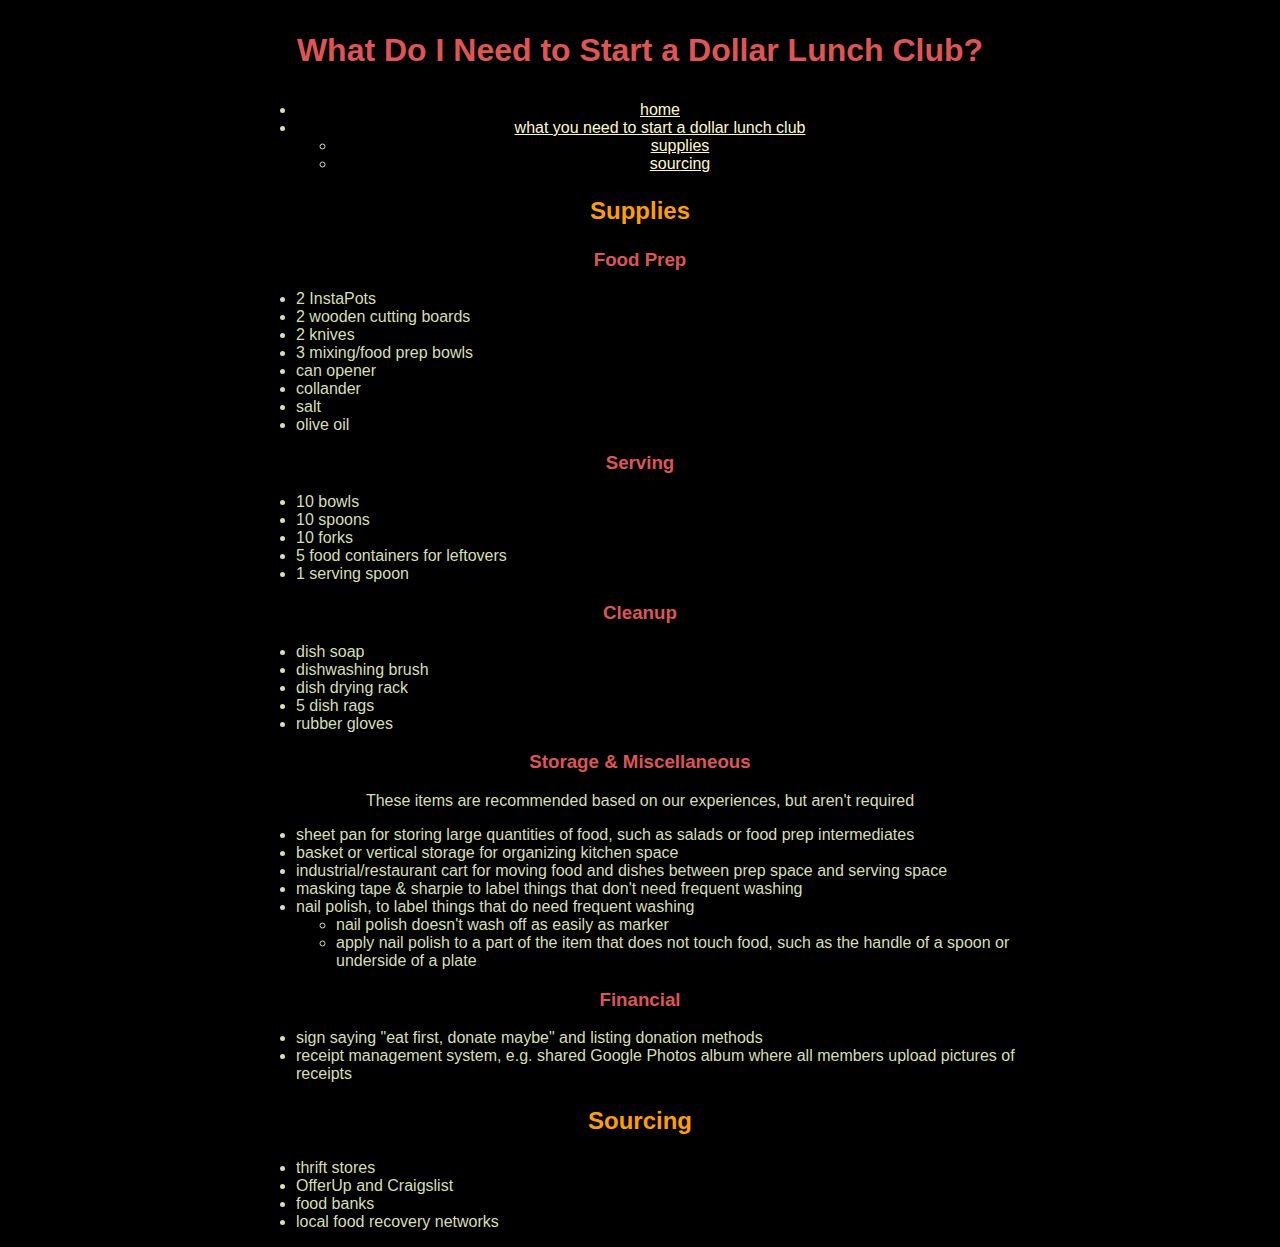
==== what-you-need-to-start-a-dlc.html @ 0f881b9b "update starter kit page" ====
<!DOCTYPE html>
<html>

<head>
<title>Dollar Lunch Club @ UCSD</title>
<link rel="icon" type="image/x-icon" href="./favicon.png">
<link rel="stylesheet" href="style.css">
<link rel="stylesheet" href="sidebar.css">
<script type="text/javascript" src="scripts.js"></script>

<style>
#main-content ul, ol{
    text-align: left;
}
</style>

</head>

<body>
    <a id="skiptocontent" title="Skip to main content" href="#main-content">Skip to main content</a>
    <header>
        <h1> What Do I Need to Start a Dollar Lunch Club? </h1>

        <nav>
            <ul>
                <li> <a href="index.html"> home </a> </li>
                <li> <a href="#" target="_self" rel="noopener"> what you need to start a dollar lunch club </a> 
                    <ul>
                        <li> <a href="#supplies" target="_self" rel="noopener"> supplies </a> </li>
                        <li> <a href="#sourcing" target="_self" rel="noopener"> sourcing </a> </li>
                    </ul>
                </li>
            </ul>
        </nav>

    </header>

    <main id="main-content">
        <section id="supplies">
            <h2> Supplies </h2>
            <h3> Food Prep </h3>
            <ul>
                <li> 2 InstaPots </li>
                <li> 2 wooden cutting boards </li>
                <li> 2 knives </li>
                <li> 3 mixing/food prep bowls </li>
                <li> can opener </li>
                <li> collander </li>
                <li> salt </li>
                <li> olive oil </li>
            </ul>
        
            <h3> Serving </h3>
            <ul>
                <li> 10 bowls </li>
                <li> 10 spoons </li>
                <li> 10 forks </li>
                <li> 5 food containers for leftovers </li>
                <li> 1 serving spoon </li>
            </ul>
        
            <h3> Cleanup </h3>
            <ul>
                <li> dish soap </li>
                <li> dishwashing brush </li>
                <li> dish drying rack </li>
                <li> 5 dish rags </li>
                <li> rubber gloves </li>
            </ul>
        
            <h3> Storage & Miscellaneous </h3>
            <p> These items are recommended based on our experiences, but aren't required </p>
            <ul>
                <li> sheet pan for storing large quantities of food, such as salads or food prep intermediates </li>
                <li> basket or vertical storage for organizing kitchen space </li>
                <li> industrial/restaurant cart for moving food and dishes between prep space and serving space </li>
                <li> masking tape & sharpie to label things that don't need frequent washing </li>
                <li> nail polish, to label things that do need frequent washing 
                    <ul>
                        <li> nail polish doesn't wash off as easily as marker </li>
                        <li> apply nail polish to a part of the item that does not touch food, such as the handle of a spoon or underside of a plate </li>
                    </ul>
                </li>
            </ul>
        
            <h3> Financial </h3>
            <ul>
                <li> sign saying "eat first, donate maybe" and listing donation methods </li>
                <li> receipt management system, e.g. shared Google Photos album where all members upload pictures of receipts </li>
            </ul>
        </section>

        <section id="sourcing">
            <h2> Sourcing </h2>
            <ul>
                <li> thrift stores </li>
                <li> OfferUp and Craigslist </li>
                <li> food banks </li>
                <li> local food recovery networks </li>
            </ul>
        </section>


    </main>
</body>

</html>
---- style.css ----
:root {
	--main-bg-color: #000000;
	--main-text-color: #D6DFB4;
  }
  

/* taken from https://webaim.org */
a#skiptocontent{
	padding:6px;
	position: absolute;
	top:-40px;
	left:0px;
	color:white;
	border-right:1px solid white;
	border-bottom:1px solid white;
	border-bottom-right-radius:8px;
	background:#BF1722;
	-webkit-transition: top 1s ease-out;
    transition: top 1s ease-out;
    z-index: 100;
}
a#skiptocontent:focus {
	position:absolute;
	left:0px;
	top:0px;
	outline-color:transparent;	
	-webkit-transition: top .1s ease-in;
    transition: top .1s ease-in;
}
@media (prefers-reduced-motion: reduce) {
	a#skiptocontent {
		transition-duration: 0.001ms !important;
	}
}


body {
	font-family: Arial, Helvetica, sans-serif;
	background-color: var(--main-bg-color);
	color: var(--main-text-color);
	text-align: center;
	margin: auto;
}

h1, h3, h5 {
	margin: 1em;
	color: #DF5555;
}

h2, h4, h6 {
	margin: 1em;
	color: #FF9E00;
}

a {
	color: #FFFBC8;
}

img {
	display: block;
	margin-left: auto;
	margin-right: auto;
}

.grid-container {
	display: grid;
	margin: 1em;
	align-content: space-around;
}

.grid-container > .grid-item {
	place-self: center;
	justify-content: center;
	text-align: center;
	object-fit: scale-down;
	/*max-width: 10em;*/
	font-weight: bold;
	margin: 1em;
}

#logo-banner.grid-container {
	grid-template-columns: 1fr 1fr 1fr;
	grid-template-rows: 1fr;
}

#other-resources.grid-container {
	grid-template-columns: 1fr;
	grid-template-rows: 1fr;	
}

.grid-container.link-logos > .grid-item {
	align-self: center;
	color: #DF5555;
}

#kumeyaay-tribe-website-logo {
	margin-top: 1em;
	margin-bottom: 1em;
}

@media (orientation: landscape) {
	body {
	  width: 60vw;
	}

	.logo {
		max-width: 10vw;
		max-height: 10vw;
		margin: 1vw;
		height: fit-content;
	}

	#our-friends.grid-container {
		grid-template-columns: 1fr 1fr 1fr 1fr;
		grid-template-rows: 1fr 1fr;	
	}

	#our-values.grid-container {
		grid-template-columns: 1fr 1fr;
		grid-template-rows: 1fr;
	}

	#our-values .grid-item {
		width: 25vw;
	}

	#kumeyaay-tribe-website-logo {
		width: 20vw;
	}

	#our-values.grid-container {
		grid-template-columns: 1fr 1fr;
		grid-template-rows: 1fr;
	}
  }

  @media (orientation: portrait) or (max-width: 1200px){
	body {
	  width: 90vw;
	  font-size: 2.5vmax;
	}
	
	.grid-item {
		margin: 1vw;
		max-width: 25vmax;
		max-height: 25vmax;		
	}

	img.logo {
		padding: 1vw;
		max-width: 20vmax;
		max-height: 20vmax;
		height:inherit;
		width: inherit;
		object-fit: contain;
	}

	#logo-banner .grid-item {
		max-width: 25vw;
		word-break: break-all;
	}

	#kumeyaay-tribe-website-logo {
		max-width: 40vw;
	}	

	#our-values.grid-container {
		grid-template-columns: 1fr;
		grid-template-rows: 1fr 1fr;
	}

	#our-values .grid-item {
		margin: 1em;
	}

	.art {
		max-width: 90vw;
	}
	.calendar {
		max-width: 90vw;
		max-height: 90vh;
	}

	#our-friends.grid-container {
		grid-template-columns: 1fr 1fr;
		grid-template-rows: 1fr 1fr 1fr 1fr;	
	}	

  }


details {
	background-color: #556B2F;
	color: #FFFBC8;
	text-align: left;
	padding: 1em;
	margin-top: 1em;
	margin-bottom: 1em;
}

summary {
	margin-bottom: 1em;
}

.art {
	margin-top: 1em;
	margin-bottom: 1em;
	object-fit: scale-down;
}

.calendar {
	margin-top: 1em;
	margin-bottom: 1em;
	object-fit: scale-down;
}
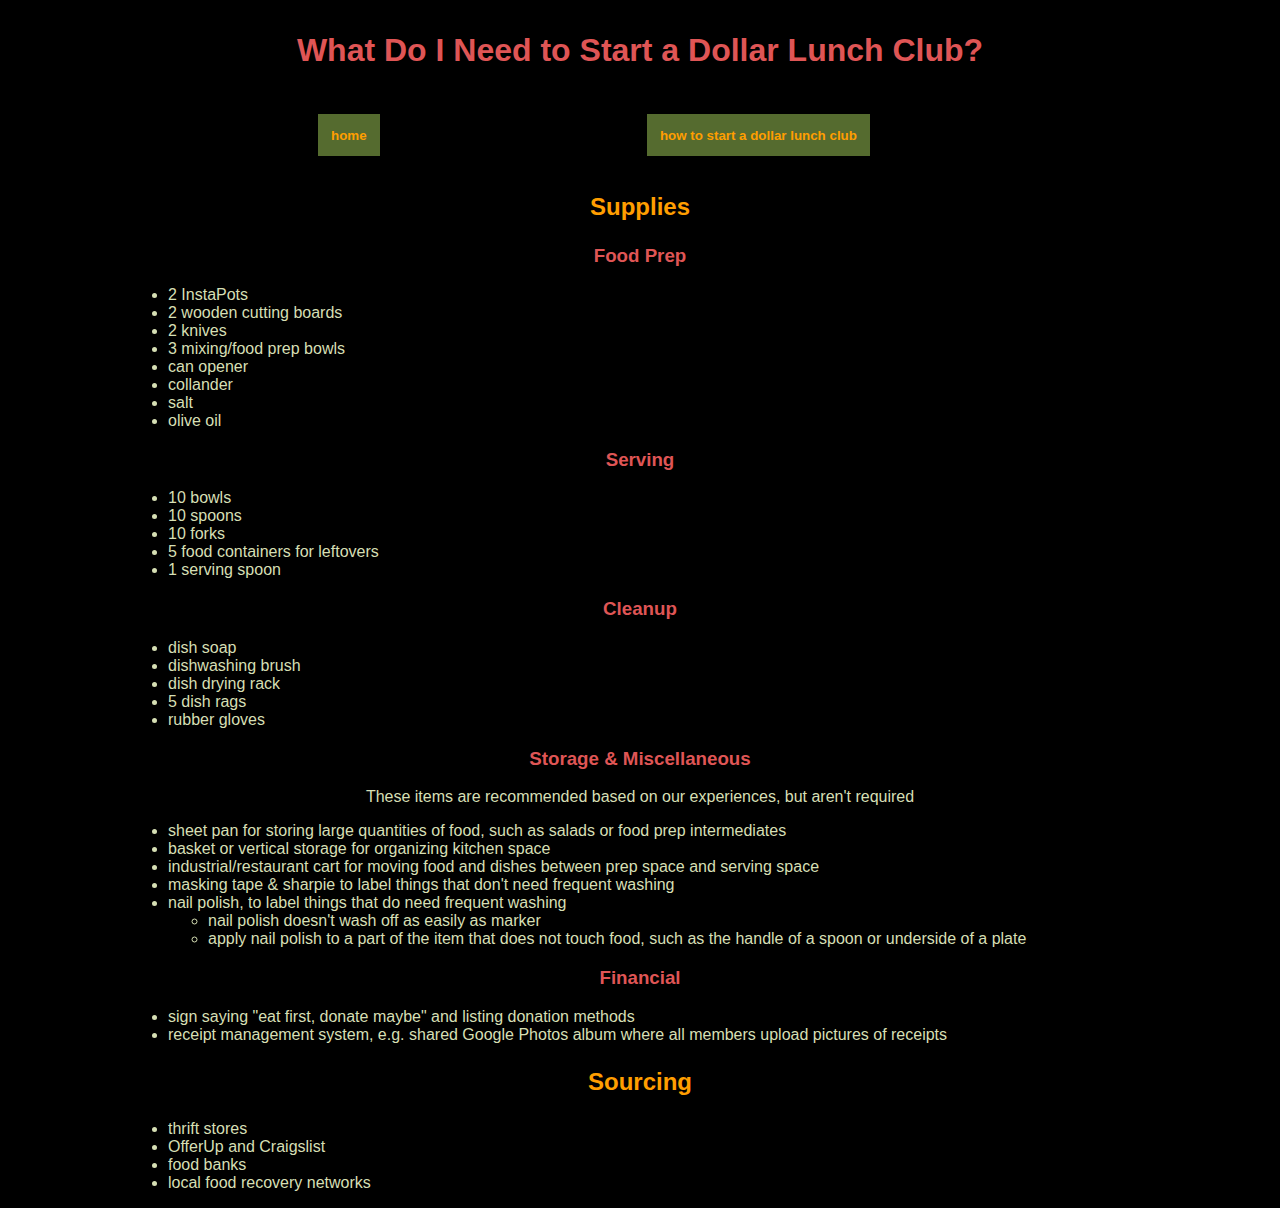
==== commit d8f4ce07: "Merge pull request #1 from Dollar-Lunch-Club-UCSD/interim-menu" ====
--- a/what-you-need-to-start-a-dlc.html
+++ b/what-you-need-to-start-a-dlc.html
@@ -4,8 +4,12 @@
 <head>
 <title>Dollar Lunch Club @ UCSD</title>
 <link rel="icon" type="image/x-icon" href="./favicon.png">
-<link rel="stylesheet" href="style.css">
-<link rel="stylesheet" href="sidebar.css">
+
+<link rel="stylesheet" href="./style/default.css">
+<link rel="stylesheet" href="./style/sidebar.css">
+<link rel="stylesheet" media='(orientation: portrait) or (pointer: coarse) or (max-width: 1000px)' href="./style/mobile.css"/>
+<link rel="stylesheet" media='not ((orientation: portrait) or (pointer: coarse) or (max-width: 1000px))' href="./style/desktop.css"/>
+
 <script type="text/javascript" src="scripts.js"></script>
 
 <style>
@@ -21,16 +25,9 @@
     <header>
         <h1> What Do I Need to Start a Dollar Lunch Club? </h1>
 
-        <nav>
-            <ul>
-                <li> <a href="index.html"> home </a> </li>
-                <li> <a href="#" target="_self" rel="noopener"> what you need to start a dollar lunch club </a> 
-                    <ul>
-                        <li> <a href="#supplies" target="_self" rel="noopener"> supplies </a> </li>
-                        <li> <a href="#sourcing" target="_self" rel="noopener"> sourcing </a> </li>
-                    </ul>
-                </li>
-            </ul>
+        <nav class="grid-container">
+            <button class="grid-item"><a href="index.html">home</a></button>
+            <button class="grid-item"><a href="#" target="_self" rel="noopener">how to start a dollar lunch club</a></button>
         </nav>
 
     </header>
--- a/style/default.css
+++ b/style/default.css
@@ -0,0 +1,128 @@
+:root {
+	--main-bg-color: #000000;
+	--main-text-color: #D6DFB4;
+  }
+  
+
+/* taken from https://webaim.org */
+a#skiptocontent{
+	padding:6px;
+	position: absolute;
+	top:-40px;
+	left:0px;
+	color:white;
+	border-right:1px solid white;
+	border-bottom:1px solid white;
+	border-bottom-right-radius:8px;
+	background:#BF1722;
+	-webkit-transition: top 1s ease-out;
+    transition: top 1s ease-out;
+    z-index: 100;
+}
+a#skiptocontent:focus {
+	position:absolute;
+	left:0px;
+	top:0px;
+	outline-color:transparent;	
+	-webkit-transition: top .1s ease-in;
+    transition: top .1s ease-in;
+}
+@media (prefers-reduced-motion: reduce) {
+	a#skiptocontent {
+		transition-duration: 0.001ms !important;
+	}
+}
+
+
+body {
+	font-family: Arial, Helvetica, sans-serif;
+	background-color: var(--main-bg-color);
+	color: var(--main-text-color);
+	text-align: center;
+	margin: auto;
+}
+
+h1, h3, h5 {
+	margin: 1em;
+	color: #DF5555;
+}
+
+h2, h4, h6 {
+	margin: 1em;
+	color: #FF9E00;
+}
+
+a {
+	color: #FF9E00;
+}
+
+img {
+	display: block;
+	margin-left: auto;
+	margin-right: auto;
+}
+
+.grid-container {
+	display: grid;
+	margin: 1em;
+	align-content: space-around;
+}
+
+.grid-container > .grid-item {
+	place-self: center;
+	justify-content: center;
+	text-align: center;
+	object-fit: scale-down;
+	/*max-width: 10em;*/
+	font-weight: bold;
+	margin: 1em;
+}
+
+#logo-banner.grid-container {
+	grid-template-columns: 1fr 1fr 1fr;
+	grid-template-rows: 1fr;
+}
+
+.grid-container.link-logos > .grid-item {
+	align-self: center;
+	color: #DF5555;
+}
+
+#kumeyaay-tribe-website-logo {
+	margin-top: 1em;
+	margin-bottom: 1em;
+}
+
+@media (orientation: landscape) {
+
+  }
+
+@media (orientation: portrait) or (max-width: 1200px){
+
+  }
+
+
+details {
+	background-color: #556B2F;
+	color: #FFFBC8;
+	text-align: left;
+	padding: 1em;
+	margin-top: 1em;
+	margin-bottom: 1em;
+}
+
+summary {
+	margin-bottom: 1em;
+}
+
+.art {
+	margin-top: 1em;
+	margin-bottom: 1em;
+	object-fit: scale-down;
+}
+
+#calendar {
+	margin-top: 1em;
+	margin-bottom: 1em;
+	object-fit: scale-down;
+}--- a/style/sidebar.css
+++ b/style/sidebar.css
@@ -0,0 +1,92 @@
+/* from https://www.w3schools.com/howto/howto_css_sidebar_responsive.asp */
+
+nav {
+  width: 80%;
+	grid-template-columns: 1fr 1fr;
+	grid-template-rows: 1fr;  
+}
+
+nav button {
+	background-color: #556B2F;
+	color: #FFFBC8;
+  place-self: center stretch;
+  margin: 0.1em;
+  padding: 1em;
+  border: 0px;
+  text-align: center;
+}
+
+nav a {
+  font-weight: bold;
+  text-decoration: none;
+}
+
+nav button:hover {
+	color: #556B2F;
+	background-color: #FFFBC8;
+}
+
+nav button:hover a{
+	color: #556B2F;
+}
+
+
+
+/*
+nav {
+	background-color: #556B2F;
+	color: #FFFBC8;
+    margin: 0;
+    padding: 1vw;
+    width: 20vw;
+    position: fixed;
+    height: 100%;
+    overflow: auto;
+    font-weight: bold;
+  }
+
+nav ul, nav ol{
+    list-style: none;
+}
+
+
+  nav a {
+    display: block;
+    color: #FFFBC8;
+    padding: 16px;
+    text-decoration: none;
+  }
+   
+  nav a.active {
+    background-color: #DF5555;
+    color: black;
+  }
+  
+  nav a:hover:not(.active) {
+    background-color: #555;
+    color: white;
+  }
+  
+  main {
+    margin-left: 200px;
+    padding: 1px 16px;
+    height: 1000px;
+  }
+  
+  @media screen and (max-width: 700px) {
+    nav {
+      width: 100%;
+      height: auto;
+      position: relative;
+    }
+    nav a {float: left;}
+    main {margin-left: 0;}
+  }
+  
+  @media screen and (max-width: 400px) {
+    nav a {
+      text-align: center;
+      float: none;
+    }
+  }
+  */--- a/style/mobile.css
+++ b/style/mobile.css
@@ -0,0 +1,63 @@
+body {
+    width: 90vw;
+    font-size: 2.5vmax;
+  }
+  
+  .grid-item {
+      margin: 1vw;
+      max-width: 25vmax;
+      max-height: 25vmax;		
+  }
+
+  img.logo {
+      padding: 1vw;
+      max-width: 20vmin;
+      max-height: 20vmin;
+      height:inherit;
+      width: inherit;
+      object-fit: contain;
+  }
+
+#logo-banner {
+    max-width: fit-content;
+}
+
+  #logo-banner .grid-item {
+      max-width: 60%;
+      word-break: break-all;
+  }
+
+#logo-banner .logo {
+    max-width: 100%;
+  }
+
+  #kumeyaay-tribe-website-logo {
+      max-width: 40vw;
+  }	
+
+  #our-values.grid-container {
+      grid-template-columns: 1fr;
+      grid-template-rows: 1fr 1fr;
+  }
+
+  #our-values .grid-item {
+      margin: 1em;
+  }
+
+  .art {
+      max-width: 90%;
+  }
+  #calendar {
+      max-width: 90%;
+      max-height: 90%;
+  }
+
+  #our-friends.grid-container {
+      grid-template-columns: 1fr 1fr;
+      grid-template-rows: 1fr 1fr 1fr 1fr;	
+  }	
+
+  #other-resources.grid-container {
+      grid-template-columns: 1fr 1fr;
+      grid-template-rows: 1fr 1fr;	
+  }--- a/style/desktop.css
+++ b/style/desktop.css
@@ -0,0 +1,38 @@
+body {
+    width: 80vw;
+}
+
+.logo {
+    max-width: 10vw;
+    max-height: 10vw;
+    margin: 1vw;
+    height: fit-content;
+}
+
+#our-friends.grid-container {
+    grid-template-columns: 1fr 1fr 1fr 1fr;
+    grid-template-rows: 1fr 1fr;	
+}
+
+#our-values.grid-container {
+    grid-template-columns: 1fr 1fr;
+    grid-template-rows: 1fr;
+}
+
+#our-values .grid-item {
+    width: 25vw;
+}
+
+#kumeyaay-tribe-website-logo {
+    width: 20vw;
+}
+
+#our-values.grid-container {
+    grid-template-columns: 1fr 1fr;
+    grid-template-rows: 1fr;
+}
+
+#other-resources.grid-container {
+    grid-template-columns: 1fr 1fr 1fr;
+    grid-template-rows: 1fr;	
+}
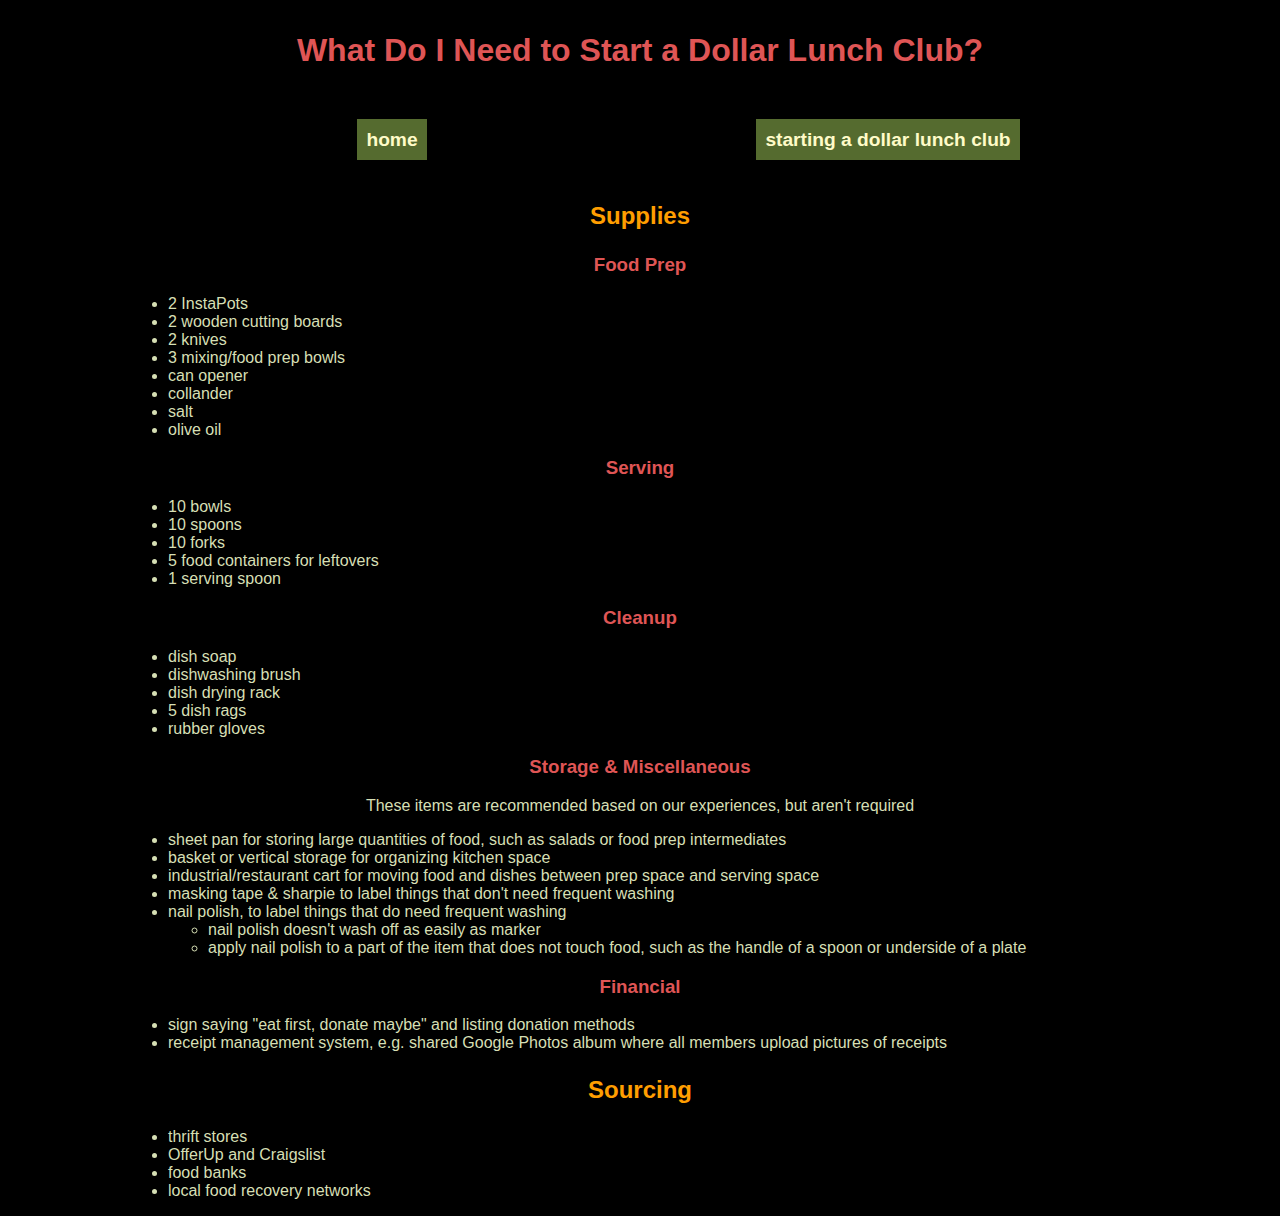
==== commit a3b26663: "add 'how do i get involved'" ====
--- a/what-you-need-to-start-a-dlc.html
+++ b/what-you-need-to-start-a-dlc.html
@@ -26,8 +26,12 @@
         <h1> What Do I Need to Start a Dollar Lunch Club? </h1>
 
         <nav class="grid-container">
-            <button class="grid-item"><a href="index.html">home</a></button>
-            <button class="grid-item"><a href="#" target="_self" rel="noopener">how to start a dollar lunch club</a></button>
+            <a href="index.html" class="grid-item" target="_self" rel="noopener">
+                <button>home</button>
+            </a>
+            <a href="#" class="grid-item">
+                <button>starting a dollar lunch club</button>
+            </a>
         </nav>
 
     </header>
@@ -101,4 +105,4 @@
     </main>
 </body>
 
-</html> +</html> 
--- a/style/default.css
+++ b/style/default.css
@@ -32,7 +32,6 @@
 		transition-duration: 0.001ms !important;
 	}
 }
-
 
 body {
 	font-family: Arial, Helvetica, sans-serif;
@@ -73,7 +72,6 @@
 	justify-content: center;
 	text-align: center;
 	object-fit: scale-down;
-	/*max-width: 10em;*/
 	font-weight: bold;
 	margin: 1em;
 }
@@ -92,15 +90,6 @@
 	margin-top: 1em;
 	margin-bottom: 1em;
 }
-
-@media (orientation: landscape) {
-
-  }
-
-@media (orientation: portrait) or (max-width: 1200px){
-
-  }
-
 
 details {
 	background-color: #556B2F;
@@ -125,4 +114,4 @@
 	margin-top: 1em;
 	margin-bottom: 1em;
 	object-fit: scale-down;
-}+}
--- a/style/sidebar.css
+++ b/style/sidebar.css
@@ -1,24 +1,21 @@
-/* from https://www.w3schools.com/howto/howto_css_sidebar_responsive.asp */
-
 nav {
-  width: 80%;
 	grid-template-columns: 1fr 1fr;
-	grid-template-rows: 1fr;  
+	grid-template-rows: 1fr; 
+  justify-content: stretch; 
+  align-content: stretch; 
 }
 
 nav button {
 	background-color: #556B2F;
 	color: #FFFBC8;
-  place-self: center stretch;
+  justify-self: start;
+  padding: 0.5em;
   margin: 0.1em;
-  padding: 1em;
   border: 0px;
   text-align: center;
-}
-
-nav a {
-  font-weight: bold;
   text-decoration: none;
+  font-weight: bolder;
+  font-size: larger;
 }
 
 nav button:hover {
@@ -29,64 +26,3 @@
 nav button:hover a{
 	color: #556B2F;
 }
-
-
-
-/*
-nav {
-	background-color: #556B2F;
-	color: #FFFBC8;
-    margin: 0;
-    padding: 1vw;
-    width: 20vw;
-    position: fixed;
-    height: 100%;
-    overflow: auto;
-    font-weight: bold;
-  }
-
-nav ul, nav ol{
-    list-style: none;
-}
-
-
-  nav a {
-    display: block;
-    color: #FFFBC8;
-    padding: 16px;
-    text-decoration: none;
-  }
-   
-  nav a.active {
-    background-color: #DF5555;
-    color: black;
-  }
-  
-  nav a:hover:not(.active) {
-    background-color: #555;
-    color: white;
-  }
-  
-  main {
-    margin-left: 200px;
-    padding: 1px 16px;
-    height: 1000px;
-  }
-  
-  @media screen and (max-width: 700px) {
-    nav {
-      width: 100%;
-      height: auto;
-      position: relative;
-    }
-    nav a {float: left;}
-    main {margin-left: 0;}
-  }
-  
-  @media screen and (max-width: 400px) {
-    nav a {
-      text-align: center;
-      float: none;
-    }
-  }
-  */--- a/style/mobile.css
+++ b/style/mobile.css
@@ -1,39 +1,41 @@
 body {
-    width: 90vw;
-    font-size: 2.5vmax;
+    width: 90%;
   }
   
-  .grid-item {
+.grid-item {
       margin: 1vw;
       max-width: 25vmax;
       max-height: 25vmax;		
-  }
+}
 
-  img.logo {
+img.logo {
       padding: 1vw;
       max-width: 20vmin;
       max-height: 20vmin;
       height:inherit;
       width: inherit;
       object-fit: contain;
-  }
+}
 
 #logo-banner {
     max-width: fit-content;
+    max-height: 25vh;
 }
 
-  #logo-banner .grid-item {
-      max-width: 60%;
+#logo-banner .grid-item {
+      /*max-width: 80%;*/
       word-break: break-all;
-  }
-
-#logo-banner .logo {
-    max-width: 100%;
-  }
+      font-weight: normal;
+}
 
   #kumeyaay-tribe-website-logo {
       max-width: 40vw;
   }	
+
+  #border-mutual-aid.grid-container {
+	grid-template-columns: 1fr 1fr;
+	grid-template-rows: 1fr 1fr;
+}
 
   #our-values.grid-container {
       grid-template-columns: 1fr;
@@ -60,4 +62,4 @@
   #other-resources.grid-container {
       grid-template-columns: 1fr 1fr;
       grid-template-rows: 1fr 1fr;	
-  }+  }
--- a/style/desktop.css
+++ b/style/desktop.css
@@ -1,6 +1,7 @@
 body {
     width: 80vw;
 }
+
 
 .logo {
     max-width: 10vw;
@@ -27,6 +28,11 @@
     width: 20vw;
 }
 
+#border-mutual-aid.grid-container {
+	grid-template-columns: 1fr 1fr 1fr 1fr;
+	grid-template-rows: 1fr;
+}
+
 #our-values.grid-container {
     grid-template-columns: 1fr 1fr;
     grid-template-rows: 1fr;
